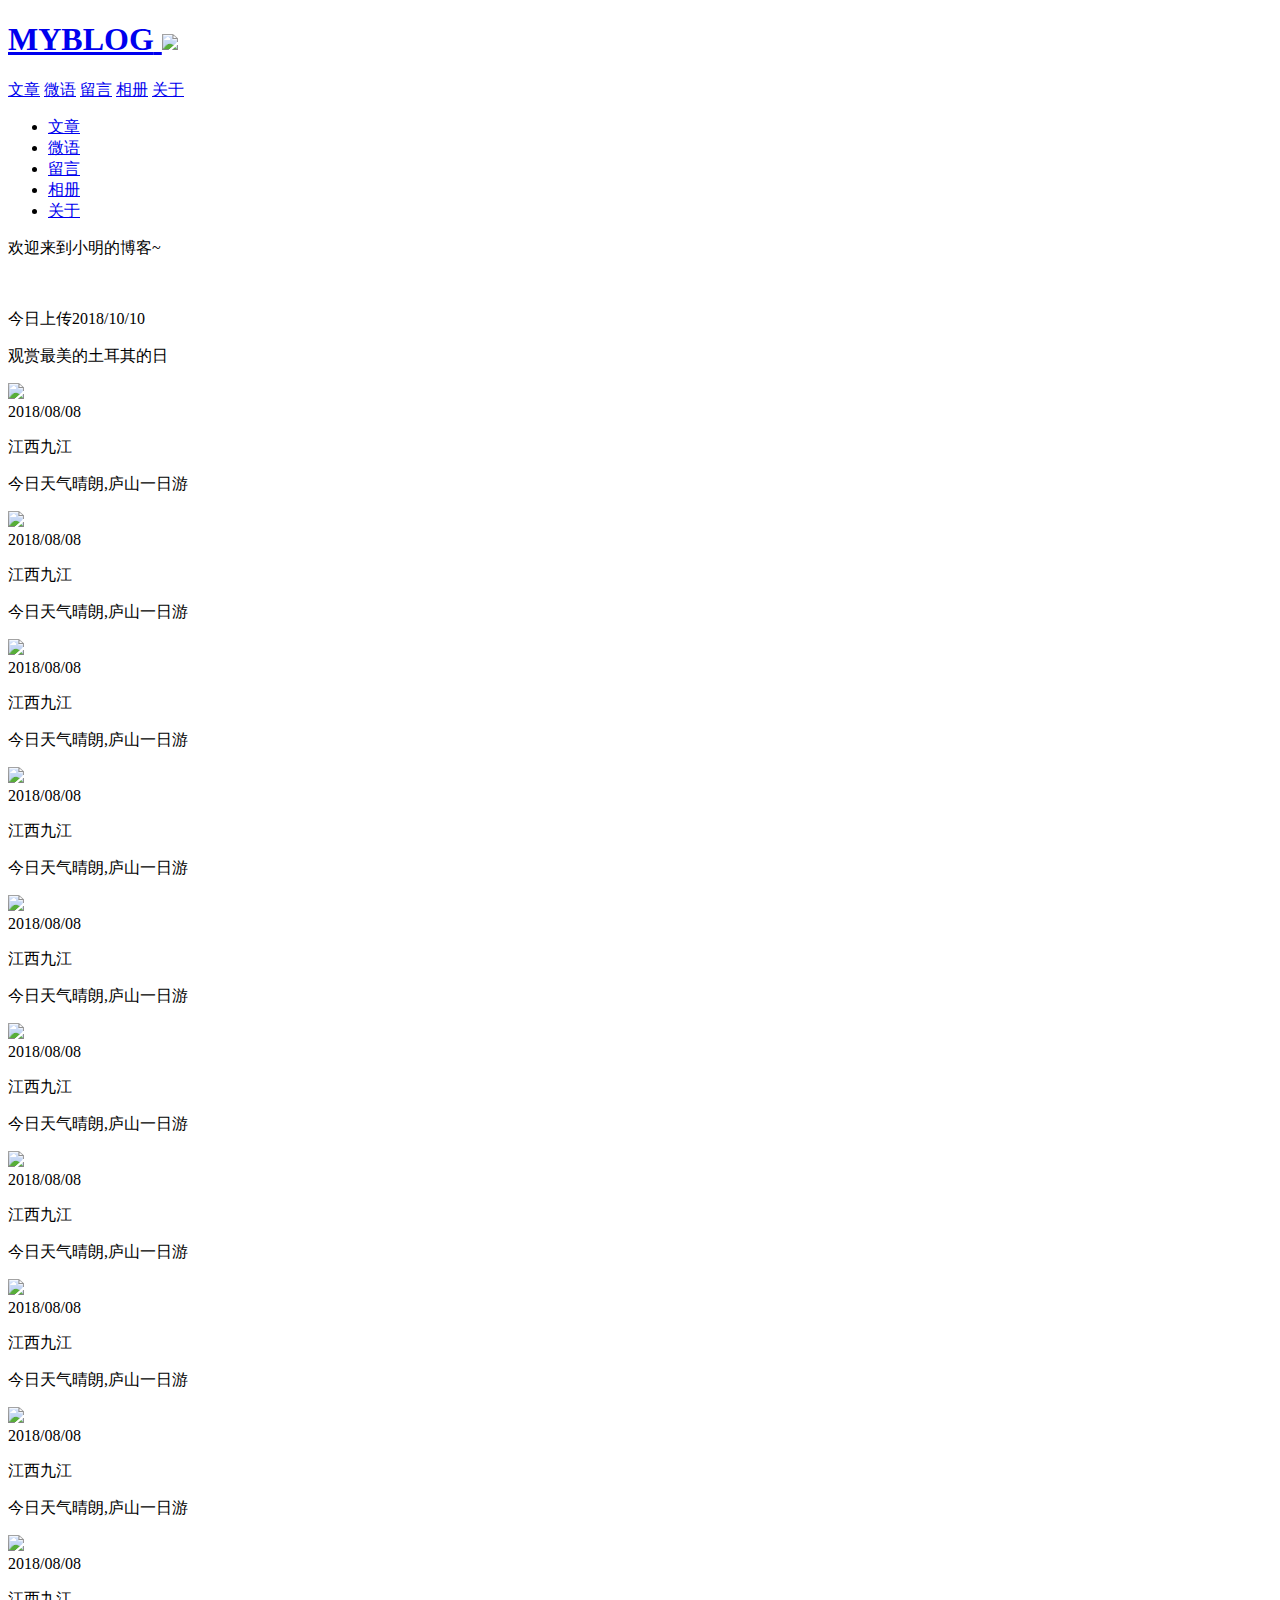
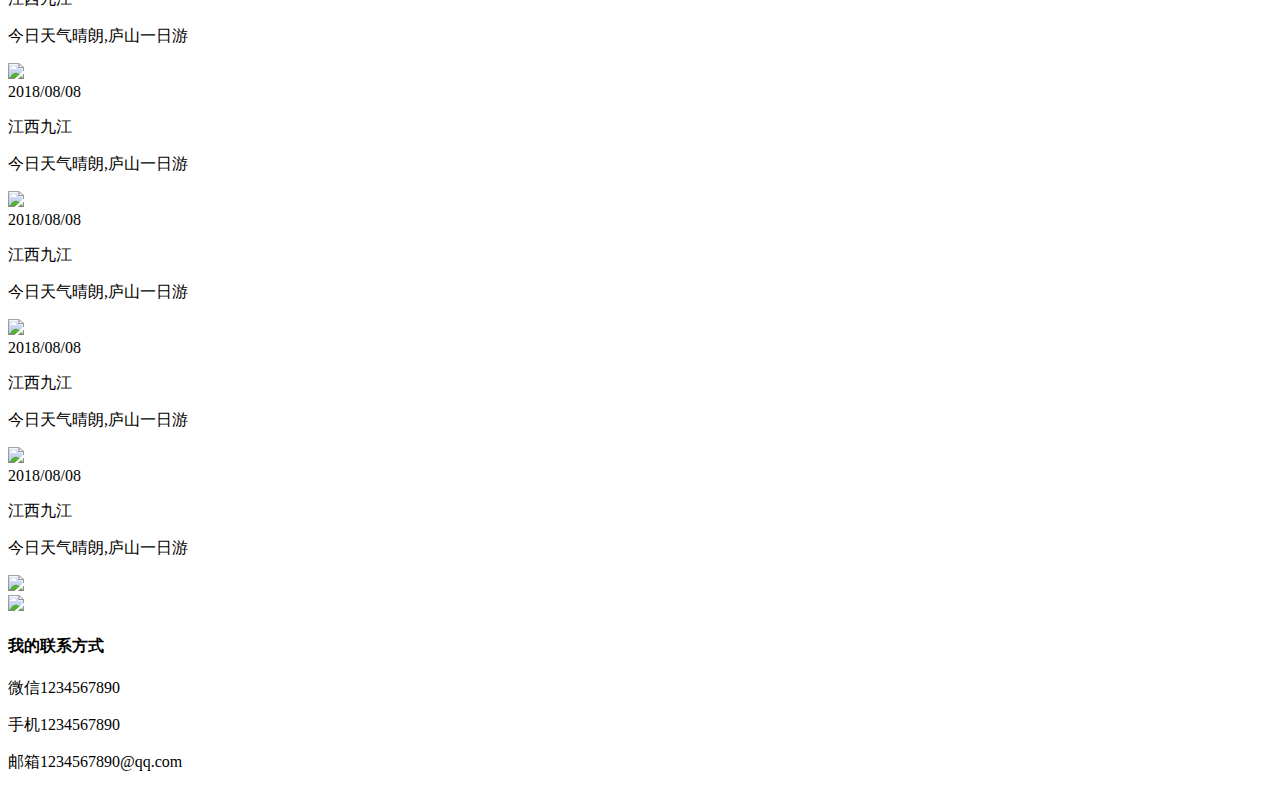
==== src/main/resources/templates/album.html @ 15328c00 "tempate" ====
<!DOCTYPE html>
<html lang="en">
<head>
  <meta charset="UTF-8">
  <meta name="viewport" content="width=device-width, initial-scale=1.0, minimum-scale=1.0, maximum-scale=1.0, user-scalable=0">
  <title>Document</title>
  <link rel="stylesheet" type="text/css" href="../res/layui/css/layui.css">
  <link rel="stylesheet" type="text/css" href="../res/css/main.css">
<!--加载meta IE兼容文件-->
<!--[if lt IE 9]>
<script src="https://oss.maxcdn.com/libs/html5shiv/3.7.0/html5shiv.js"></script>
<script src="https://oss.maxcdn.com/libs/respond.js/1.3.0/respond.min.js"></script>
<![endif]-->
</head>
<body>
  <div class="header">
    <div class="menu-btn">
      <div class="menu"></div>
    </div>
    <h1 class="logo">
      <a href="index.html">
        <span>MYBLOG</span>
        <img src="../res/img/logo.png">
      </a>
    </h1>
    <div class="nav">
      <a href="index.html">文章</a>
      <a href="whisper.html">微语</a>
      <a href="leacots.html">留言</a>
      <a href="album.html"  class="active">相册</a>
      <a href="about.html">关于</a>
    </div>
    <ul class="layui-nav header-down-nav">
      <li class="layui-nav-item"><a href="index.html">文章</a></li>
      <li class="layui-nav-item"><a href="whisper.html">微语</a></li>
      <li class="layui-nav-item"><a href="leacots.html">留言</a></li>
      <li class="layui-nav-item"><a href="album.html"  class="active">相册</a></li>
      <li class="layui-nav-item"><a href="about.html">关于</a></li>
    </ul>
    <p class="welcome-text">
      欢迎来到<span class="name">小明</span>的博客~
    </p>
  </div>

  <div class="album-content w1000"  id="layer-photos-demo" class="layer-photos-demo">
    <div class="img-info">
      <img src="../res/img/xc_img1.jpg" alt="">
      <div class="title">
        <p class="data">今日上传<span>2018/10/10</span></p>
        <p class="text">观赏最美的土耳其的日</p>
      </div>
    </div>
    <div class="img-list">
      <div class="layui-fluid" style="padding:0">
        <div class="layui-row layui-col-space30 space">
          <div class="layui-col-xs12 layui-col-sm4 layui-col-md4">
            <div class="item">
              <img src="../res/img/xc_img3.jpg">
              <div class="cont-text">
                <div class="data">2018/08/08</div>
                <p class="address"><i class="layui-icon layui-icon-location"></i><span>江西九江</span></p>
                <p class="briefly">今日天气晴朗,庐山一日游</p>
              </div>
            </div>
          </div>
          <div class="layui-col-xs12 layui-col-sm4 layui-col-md4">
            <div class="item">
              <img src="../res/img/xc_img4.jpg">
              <div class="cont-text">
                <div class="data">2018/08/08</div>
                <p class="address"><i class="layui-icon layui-icon-location"></i><span>江西九江</span></p>
                <p class="briefly">今日天气晴朗,庐山一日游</p>
              </div>
            </div>
          </div>
          <div class="layui-col-xs12 layui-col-sm4 layui-col-md4">
            <div class="item">
              <img src="../res/img/xc_img5.jpg">
              <div class="cont-text">
                <div class="data">2018/08/08</div>
                <p class="address"><i class="layui-icon layui-icon-location"></i><span>江西九江</span></p>
                <p class="briefly">今日天气晴朗,庐山一日游</p>
              </div>
            </div>
          </div>
          <div class="layui-col-xs12 layui-col-sm4 layui-col-md4">
            <div class="item">
              <img src="../res/img/xc_img3.jpg">
              <div class="cont-text">
                <div class="data">2018/08/08</div>
                <p class="address"><i class="layui-icon layui-icon-location"></i><span>江西九江</span></p>
                <p class="briefly">今日天气晴朗,庐山一日游</p>
              </div>
            </div>
          </div>
          <div class="layui-col-xs12 layui-col-sm4 layui-col-md4">
            <div class="item">
              <img src="../res/img/xc_img4.jpg">
              <div class="cont-text">
                <div class="data">2018/08/08</div>
                <p class="address"><i class="layui-icon layui-icon-location"></i><span>江西九江</span></p>
                <p class="briefly">今日天气晴朗,庐山一日游</p>
              </div>
            </div>
          </div>
          <div class="layui-col-xs12 layui-col-sm4 layui-col-md4">
            <div class="item">
              <img src="../res/img/xc_img5.jpg">
              <div class="cont-text">
                <div class="data">2018/08/08</div>
                <p class="address"><i class="layui-icon layui-icon-location"></i><span>江西九江</span></p>
                <p class="briefly">今日天气晴朗,庐山一日游</p>
              </div>
            </div>
          </div>
          <div class="layui-col-xs12 layui-col-sm4 layui-col-md4">
            <div class="item">
              <img src="../res/img/xc_img3.jpg">
              <div class="cont-text">
                <div class="data">2018/08/08</div>
                <p class="address"><i class="layui-icon layui-icon-location"></i><span>江西九江</span></p>
                <p class="briefly">今日天气晴朗,庐山一日游</p>
              </div>
            </div>
          </div>
          <div class="layui-col-xs12 layui-col-sm4 layui-col-md4">
            <div class="item">
              <img src="../res/img/xc_img4.jpg">
              <div class="cont-text">
                <div class="data">2018/08/08</div>
                <p class="address"><i class="layui-icon layui-icon-location"></i><span>江西九江</span></p>
                <p class="briefly">今日天气晴朗,庐山一日游</p>
              </div>
            </div>
          </div>
          <div class="layui-col-xs12 layui-col-sm4 layui-col-md4">
            <div class="item">
              <img src="../res/img/xc_img5.jpg">
              <div class="cont-text">
                <div class="data">2018/08/08</div>
                <p class="address"><i class="layui-icon layui-icon-location"></i><span>江西九江</span></p>
                <p class="briefly">今日天气晴朗,庐山一日游</p>
              </div>
            </div>
          </div>
          <div class="layui-col-xs12 layui-col-sm4 layui-col-md4">
            <div class="item">
              <img src="../res/img/xc_img3.jpg">
              <div class="cont-text">
                <div class="data">2018/08/08</div>
                <p class="address"><i class="layui-icon layui-icon-location"></i><span>江西九江</span></p>
                <p class="briefly">今日天气晴朗,庐山一日游</p>
              </div>
            </div>
          </div>
          <div class="layui-col-xs12 layui-col-sm4 layui-col-md4">
            <div class="item">
              <img src="../res/img/xc_img4.jpg">
              <div class="cont-text">
                <div class="data">2018/08/08</div>
                <p class="address"><i class="layui-icon layui-icon-location"></i><span>江西九江</span></p>
                <p class="briefly">今日天气晴朗,庐山一日游</p>
              </div>
            </div>
          </div>
          <div class="layui-col-xs12 layui-col-sm4 layui-col-md4">
            <div class="item">
              <img src="../res/img/xc_img5.jpg">
              <div class="cont-text">
                <div class="data">2018/08/08</div>
                <p class="address"><i class="layui-icon layui-icon-location"></i><span>江西九江</span></p>
                <p class="briefly">今日天气晴朗,庐山一日游</p>
              </div>
            </div>
          </div>
          <div class="layui-col-xs12 layui-col-sm4 layui-col-md4">
            <div class="item">
              <img src="../res/img/xc_img3.jpg">
              <div class="cont-text">
                <div class="data">2018/08/08</div>
                <p class="address"><i class="layui-icon layui-icon-location"></i><span>江西九江</span></p>
                <p class="briefly">今日天气晴朗,庐山一日游</p>
              </div>
            </div>
          </div>
          <div class="layui-col-xs12 layui-col-sm4 layui-col-md4">
            <div class="item">
              <img src="../res/img/xc_img4.jpg">
              <div class="cont-text">
                <div class="data">2018/08/08</div>
                <p class="address"><i class="layui-icon layui-icon-location"></i><span>江西九江</span></p>
                <p class="briefly">今日天气晴朗,庐山一日游</p>
              </div>
            </div>
          </div>
        </div>
      </div>
      <div id="demo"></div>
    </div>
  </div>


  <div class="footer-wrap">
    <div class="footer w1000">
      <div class="qrcode">
        <img src="../res/img/erweima.jpg">
      </div>
      <div class="practice-mode">
        <img src="../res/img/down_img.jpg">
        <div class="text">
          <h4 class="title">我的联系方式</h4>
          <p>微信<span class="WeChat">1234567890</span></p>
          <p>手机<span class="iphone">1234567890</span></p>
          <p>邮箱<span class="email">1234567890@qq.com</span></p>
        </div>
      </div>
    </div>
  </div>
  <script type="text/javascript" src="../res/layui/layui.js"></script>
  <script type="text/javascript">
   layui.config({
      base: '../res/js/util/'
    }).use(['element','laypage','form','layer','menu'],function(){
      element = layui.element,laypage = layui.laypage,form = layui.form,layer = layui.layer,menu = layui.menu;
      laypage.render({
        elem: 'demo'
        ,count: 70 //数据总数，从服务端得到
      });
      layer.photos({
        photos: '#layer-photos-demo'
        ,anim: 5 //0-6的选择，指定弹出图片动画类型，默认随机（请注意，3.0之前的版本用shift参数）
        ,tab:function(pic,layero){
          console.log(pic,layero)
        }
      });
      menu.init(); 
    })
  </script>
</body>
</html>
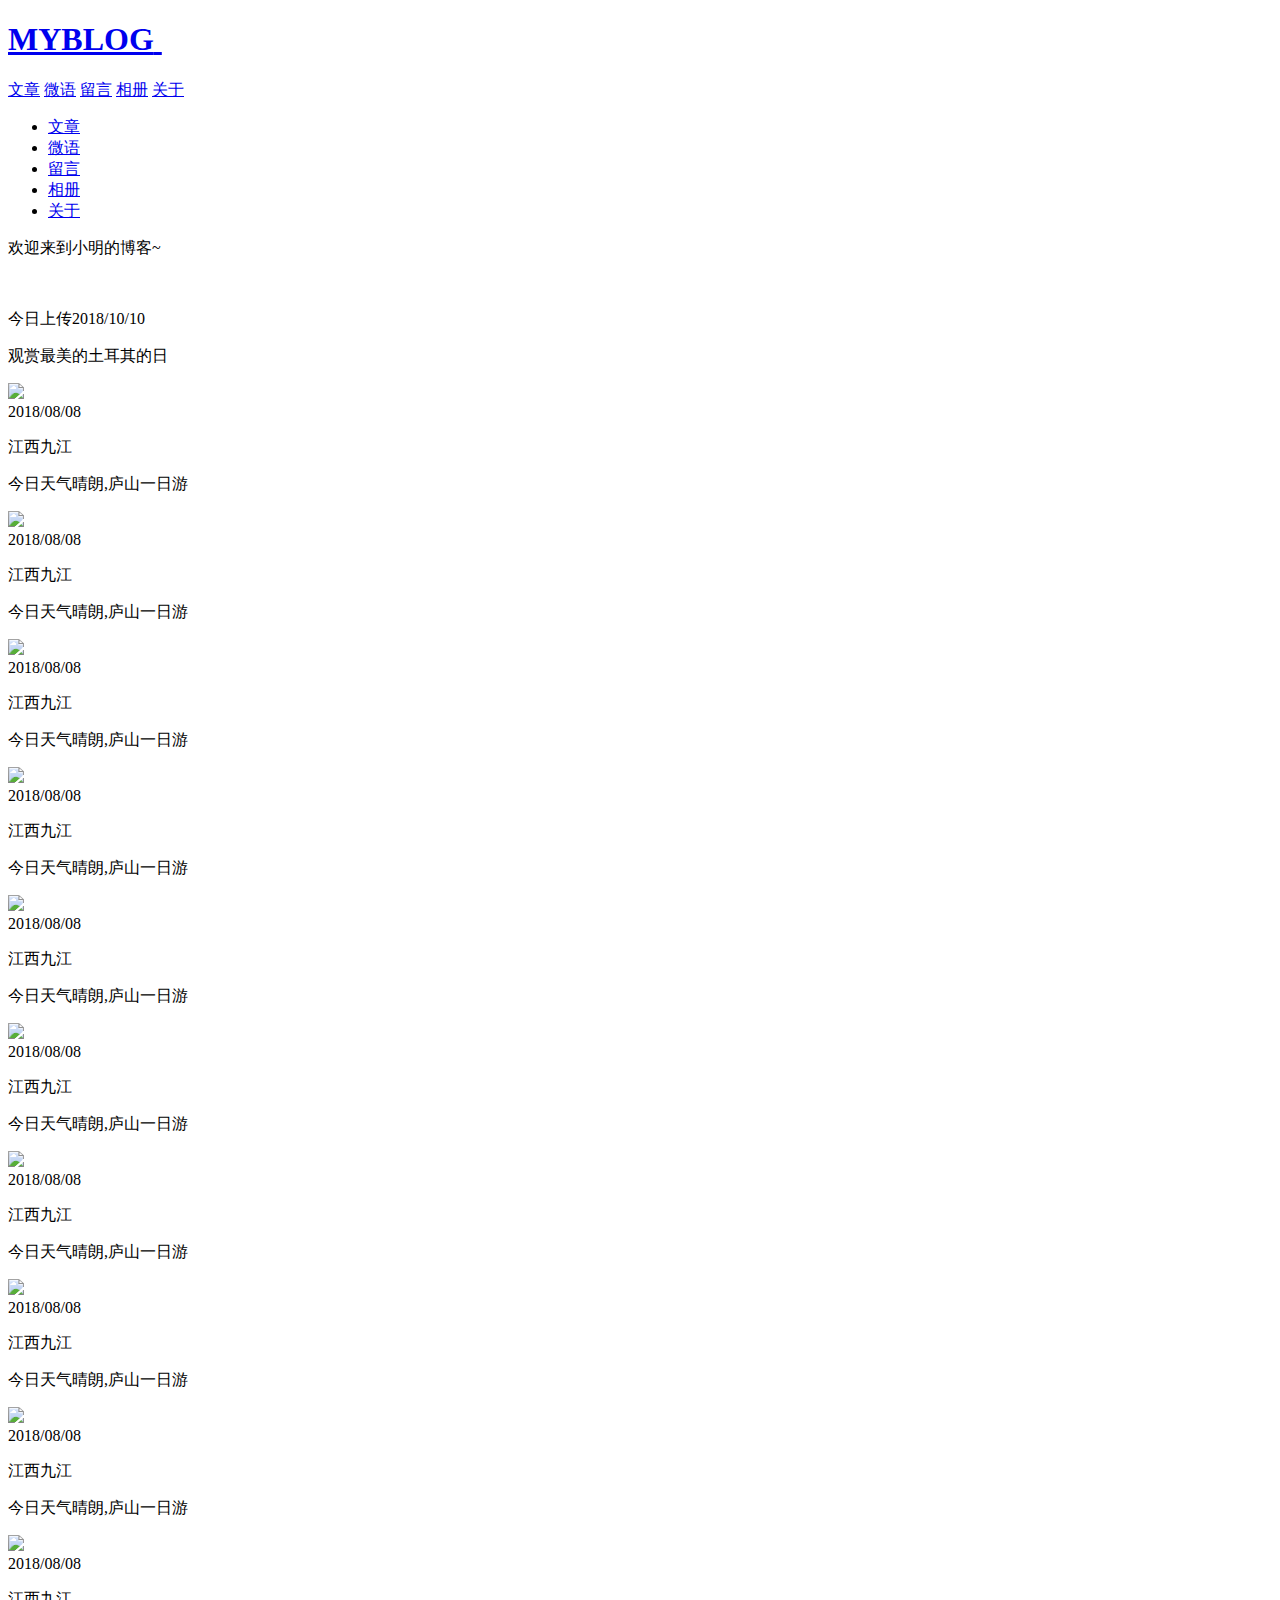
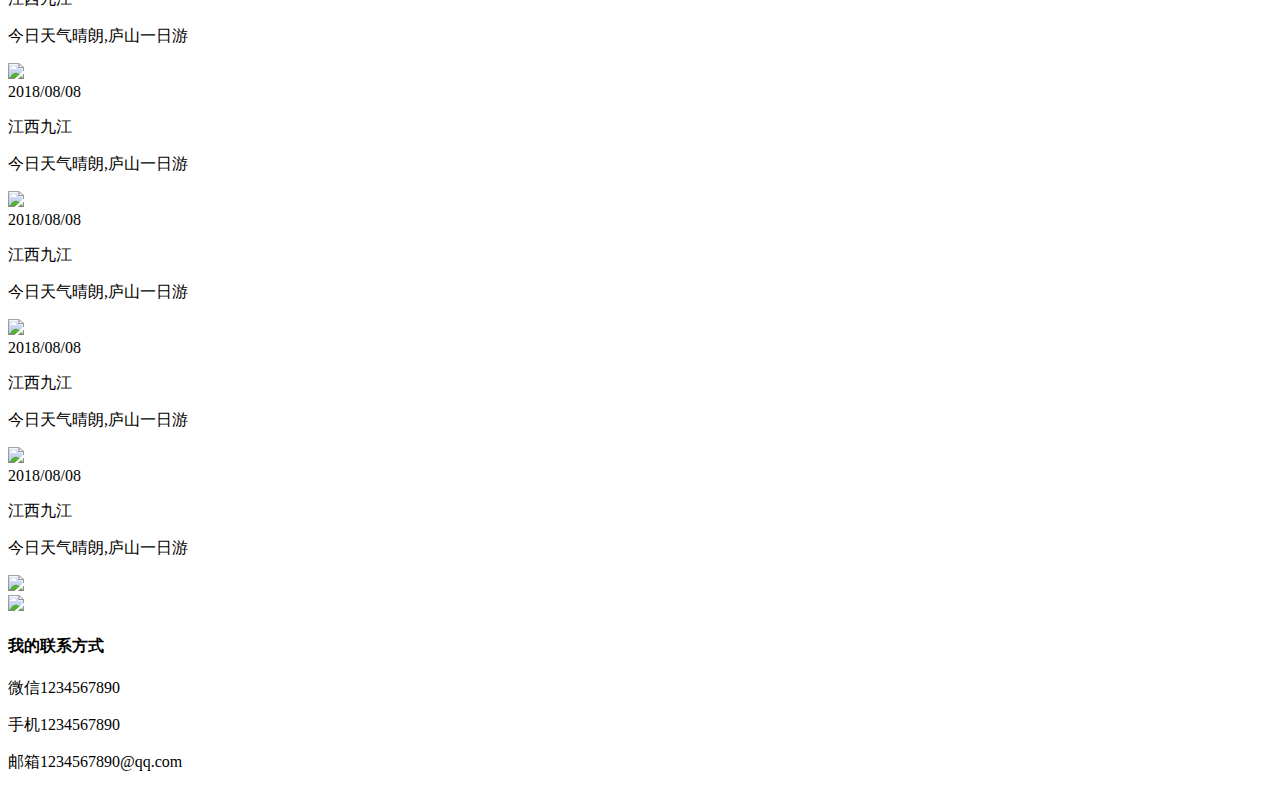
==== commit ba489ed0: "增加Markdown" ====
--- a/src/main/resources/templates/album.html
+++ b/src/main/resources/templates/album.html
@@ -1,15 +1,15 @@
 <!DOCTYPE html>
-<html lang="en">
+<html lang="en" xmlns:th="http://www.thymeleaf.org">
 <head>
   <meta charset="UTF-8">
   <meta name="viewport" content="width=device-width, initial-scale=1.0, minimum-scale=1.0, maximum-scale=1.0, user-scalable=0">
   <title>Document</title>
-  <link rel="stylesheet" type="text/css" href="../res/layui/css/layui.css">
-  <link rel="stylesheet" type="text/css" href="../res/css/main.css">
+  <link rel="stylesheet" type="text/css" th:href="@{/static/layui/css/layui.css}">
+  <link rel="stylesheet" type="text/css" th:href="@{/static/css/main.css}">
 <!--加载meta IE兼容文件-->
 <!--[if lt IE 9]>
-<script src="https://oss.maxcdn.com/libs/html5shiv/3.7.0/html5shiv.js"></script>
-<script src="https://oss.maxcdn.com/libs/respond.js/1.3.0/respond.min.js"></script>
+<script th:src="@{https://oss.maxcdn.com/libs/html5shiv/3.7.0/html5shiv.js}"></script>
+<script th:src="@{https://oss.maxcdn.com/libs/respond.js/1.3.0/respond.min.js}"></script>
 <![endif]-->
 </head>
 <body>
@@ -20,7 +20,7 @@
     <h1 class="logo">
       <a href="index.html">
         <span>MYBLOG</span>
-        <img src="../res/img/logo.png">
+        <img th:src="@{/static/img/logo.png}">
       </a>
     </h1>
     <div class="nav">
@@ -42,9 +42,9 @@
     </p>
   </div>
 
-  <div class="album-content w1000"  id="layer-photos-demo" class="layer-photos-demo">
+  <div class="album-content w1000 layer-photos-demo"  id="layer-photos-demo" >
     <div class="img-info">
-      <img src="../res/img/xc_img1.jpg" alt="">
+      <img th:src="@{/static/img/xc_img1.jpg}" alt="">
       <div class="title">
         <p class="data">今日上传<span>2018/10/10</span></p>
         <p class="text">观赏最美的土耳其的日</p>
@@ -55,137 +55,137 @@
         <div class="layui-row layui-col-space30 space">
           <div class="layui-col-xs12 layui-col-sm4 layui-col-md4">
             <div class="item">
-              <img src="../res/img/xc_img3.jpg">
-              <div class="cont-text">
-                <div class="data">2018/08/08</div>
-                <p class="address"><i class="layui-icon layui-icon-location"></i><span>江西九江</span></p>
-                <p class="briefly">今日天气晴朗,庐山一日游</p>
-              </div>
-            </div>
-          </div>
-          <div class="layui-col-xs12 layui-col-sm4 layui-col-md4">
-            <div class="item">
-              <img src="../res/img/xc_img4.jpg">
-              <div class="cont-text">
-                <div class="data">2018/08/08</div>
-                <p class="address"><i class="layui-icon layui-icon-location"></i><span>江西九江</span></p>
-                <p class="briefly">今日天气晴朗,庐山一日游</p>
-              </div>
-            </div>
-          </div>
-          <div class="layui-col-xs12 layui-col-sm4 layui-col-md4">
-            <div class="item">
-              <img src="../res/img/xc_img5.jpg">
-              <div class="cont-text">
-                <div class="data">2018/08/08</div>
-                <p class="address"><i class="layui-icon layui-icon-location"></i><span>江西九江</span></p>
-                <p class="briefly">今日天气晴朗,庐山一日游</p>
-              </div>
-            </div>
-          </div>
-          <div class="layui-col-xs12 layui-col-sm4 layui-col-md4">
-            <div class="item">
-              <img src="../res/img/xc_img3.jpg">
-              <div class="cont-text">
-                <div class="data">2018/08/08</div>
-                <p class="address"><i class="layui-icon layui-icon-location"></i><span>江西九江</span></p>
-                <p class="briefly">今日天气晴朗,庐山一日游</p>
-              </div>
-            </div>
-          </div>
-          <div class="layui-col-xs12 layui-col-sm4 layui-col-md4">
-            <div class="item">
-              <img src="../res/img/xc_img4.jpg">
-              <div class="cont-text">
-                <div class="data">2018/08/08</div>
-                <p class="address"><i class="layui-icon layui-icon-location"></i><span>江西九江</span></p>
-                <p class="briefly">今日天气晴朗,庐山一日游</p>
-              </div>
-            </div>
-          </div>
-          <div class="layui-col-xs12 layui-col-sm4 layui-col-md4">
-            <div class="item">
-              <img src="../res/img/xc_img5.jpg">
-              <div class="cont-text">
-                <div class="data">2018/08/08</div>
-                <p class="address"><i class="layui-icon layui-icon-location"></i><span>江西九江</span></p>
-                <p class="briefly">今日天气晴朗,庐山一日游</p>
-              </div>
-            </div>
-          </div>
-          <div class="layui-col-xs12 layui-col-sm4 layui-col-md4">
-            <div class="item">
-              <img src="../res/img/xc_img3.jpg">
-              <div class="cont-text">
-                <div class="data">2018/08/08</div>
-                <p class="address"><i class="layui-icon layui-icon-location"></i><span>江西九江</span></p>
-                <p class="briefly">今日天气晴朗,庐山一日游</p>
-              </div>
-            </div>
-          </div>
-          <div class="layui-col-xs12 layui-col-sm4 layui-col-md4">
-            <div class="item">
-              <img src="../res/img/xc_img4.jpg">
-              <div class="cont-text">
-                <div class="data">2018/08/08</div>
-                <p class="address"><i class="layui-icon layui-icon-location"></i><span>江西九江</span></p>
-                <p class="briefly">今日天气晴朗,庐山一日游</p>
-              </div>
-            </div>
-          </div>
-          <div class="layui-col-xs12 layui-col-sm4 layui-col-md4">
-            <div class="item">
-              <img src="../res/img/xc_img5.jpg">
-              <div class="cont-text">
-                <div class="data">2018/08/08</div>
-                <p class="address"><i class="layui-icon layui-icon-location"></i><span>江西九江</span></p>
-                <p class="briefly">今日天气晴朗,庐山一日游</p>
-              </div>
-            </div>
-          </div>
-          <div class="layui-col-xs12 layui-col-sm4 layui-col-md4">
-            <div class="item">
-              <img src="../res/img/xc_img3.jpg">
-              <div class="cont-text">
-                <div class="data">2018/08/08</div>
-                <p class="address"><i class="layui-icon layui-icon-location"></i><span>江西九江</span></p>
-                <p class="briefly">今日天气晴朗,庐山一日游</p>
-              </div>
-            </div>
-          </div>
-          <div class="layui-col-xs12 layui-col-sm4 layui-col-md4">
-            <div class="item">
-              <img src="../res/img/xc_img4.jpg">
-              <div class="cont-text">
-                <div class="data">2018/08/08</div>
-                <p class="address"><i class="layui-icon layui-icon-location"></i><span>江西九江</span></p>
-                <p class="briefly">今日天气晴朗,庐山一日游</p>
-              </div>
-            </div>
-          </div>
-          <div class="layui-col-xs12 layui-col-sm4 layui-col-md4">
-            <div class="item">
-              <img src="../res/img/xc_img5.jpg">
-              <div class="cont-text">
-                <div class="data">2018/08/08</div>
-                <p class="address"><i class="layui-icon layui-icon-location"></i><span>江西九江</span></p>
-                <p class="briefly">今日天气晴朗,庐山一日游</p>
-              </div>
-            </div>
-          </div>
-          <div class="layui-col-xs12 layui-col-sm4 layui-col-md4">
-            <div class="item">
-              <img src="../res/img/xc_img3.jpg">
-              <div class="cont-text">
-                <div class="data">2018/08/08</div>
-                <p class="address"><i class="layui-icon layui-icon-location"></i><span>江西九江</span></p>
-                <p class="briefly">今日天气晴朗,庐山一日游</p>
-              </div>
-            </div>
-          </div>
-          <div class="layui-col-xs12 layui-col-sm4 layui-col-md4">
-            <div class="item">
-              <img src="../res/img/xc_img4.jpg">
+              <img src="@{/static/img/xc_img3.jpg">
+              <div class="cont-text">
+                <div class="data">2018/08/08</div>
+                <p class="address"><i class="layui-icon layui-icon-location"></i><span>江西九江</span></p>
+                <p class="briefly">今日天气晴朗,庐山一日游</p>
+              </div>
+            </div>
+          </div>
+          <div class="layui-col-xs12 layui-col-sm4 layui-col-md4">
+            <div class="item">
+              <img src="@{/static/img/xc_img4.jpg">
+              <div class="cont-text">
+                <div class="data">2018/08/08</div>
+                <p class="address"><i class="layui-icon layui-icon-location"></i><span>江西九江</span></p>
+                <p class="briefly">今日天气晴朗,庐山一日游</p>
+              </div>
+            </div>
+          </div>
+          <div class="layui-col-xs12 layui-col-sm4 layui-col-md4">
+            <div class="item">
+              <img src="@{/static/img/xc_img5.jpg">
+              <div class="cont-text">
+                <div class="data">2018/08/08</div>
+                <p class="address"><i class="layui-icon layui-icon-location"></i><span>江西九江</span></p>
+                <p class="briefly">今日天气晴朗,庐山一日游</p>
+              </div>
+            </div>
+          </div>
+          <div class="layui-col-xs12 layui-col-sm4 layui-col-md4">
+            <div class="item">
+              <img src="@{/static/img/xc_img3.jpg">
+              <div class="cont-text">
+                <div class="data">2018/08/08</div>
+                <p class="address"><i class="layui-icon layui-icon-location"></i><span>江西九江</span></p>
+                <p class="briefly">今日天气晴朗,庐山一日游</p>
+              </div>
+            </div>
+          </div>
+          <div class="layui-col-xs12 layui-col-sm4 layui-col-md4">
+            <div class="item">
+              <img src="@{/static/img/xc_img4.jpg">
+              <div class="cont-text">
+                <div class="data">2018/08/08</div>
+                <p class="address"><i class="layui-icon layui-icon-location"></i><span>江西九江</span></p>
+                <p class="briefly">今日天气晴朗,庐山一日游</p>
+              </div>
+            </div>
+          </div>
+          <div class="layui-col-xs12 layui-col-sm4 layui-col-md4">
+            <div class="item">
+              <img src="@{/static/img/xc_img5.jpg">
+              <div class="cont-text">
+                <div class="data">2018/08/08</div>
+                <p class="address"><i class="layui-icon layui-icon-location"></i><span>江西九江</span></p>
+                <p class="briefly">今日天气晴朗,庐山一日游</p>
+              </div>
+            </div>
+          </div>
+          <div class="layui-col-xs12 layui-col-sm4 layui-col-md4">
+            <div class="item">
+              <img src="@{/static/img/xc_img3.jpg">
+              <div class="cont-text">
+                <div class="data">2018/08/08</div>
+                <p class="address"><i class="layui-icon layui-icon-location"></i><span>江西九江</span></p>
+                <p class="briefly">今日天气晴朗,庐山一日游</p>
+              </div>
+            </div>
+          </div>
+          <div class="layui-col-xs12 layui-col-sm4 layui-col-md4">
+            <div class="item">
+              <img src="@{/static/img/xc_img4.jpg">
+              <div class="cont-text">
+                <div class="data">2018/08/08</div>
+                <p class="address"><i class="layui-icon layui-icon-location"></i><span>江西九江</span></p>
+                <p class="briefly">今日天气晴朗,庐山一日游</p>
+              </div>
+            </div>
+          </div>
+          <div class="layui-col-xs12 layui-col-sm4 layui-col-md4">
+            <div class="item">
+              <img src="@{/static/img/xc_img5.jpg">
+              <div class="cont-text">
+                <div class="data">2018/08/08</div>
+                <p class="address"><i class="layui-icon layui-icon-location"></i><span>江西九江</span></p>
+                <p class="briefly">今日天气晴朗,庐山一日游</p>
+              </div>
+            </div>
+          </div>
+          <div class="layui-col-xs12 layui-col-sm4 layui-col-md4">
+            <div class="item">
+              <img src="@{/static/img/xc_img3.jpg">
+              <div class="cont-text">
+                <div class="data">2018/08/08</div>
+                <p class="address"><i class="layui-icon layui-icon-location"></i><span>江西九江</span></p>
+                <p class="briefly">今日天气晴朗,庐山一日游</p>
+              </div>
+            </div>
+          </div>
+          <div class="layui-col-xs12 layui-col-sm4 layui-col-md4">
+            <div class="item">
+              <img src="@{/static/img/xc_img4.jpg">
+              <div class="cont-text">
+                <div class="data">2018/08/08</div>
+                <p class="address"><i class="layui-icon layui-icon-location"></i><span>江西九江</span></p>
+                <p class="briefly">今日天气晴朗,庐山一日游</p>
+              </div>
+            </div>
+          </div>
+          <div class="layui-col-xs12 layui-col-sm4 layui-col-md4">
+            <div class="item">
+              <img src="@{/static/img/xc_img5.jpg">
+              <div class="cont-text">
+                <div class="data">2018/08/08</div>
+                <p class="address"><i class="layui-icon layui-icon-location"></i><span>江西九江</span></p>
+                <p class="briefly">今日天气晴朗,庐山一日游</p>
+              </div>
+            </div>
+          </div>
+          <div class="layui-col-xs12 layui-col-sm4 layui-col-md4">
+            <div class="item">
+              <img src="@{/static/img/xc_img3.jpg">
+              <div class="cont-text">
+                <div class="data">2018/08/08</div>
+                <p class="address"><i class="layui-icon layui-icon-location"></i><span>江西九江</span></p>
+                <p class="briefly">今日天气晴朗,庐山一日游</p>
+              </div>
+            </div>
+          </div>
+          <div class="layui-col-xs12 layui-col-sm4 layui-col-md4">
+            <div class="item">
+              <img src="@{/static/img/xc_img4.jpg">
               <div class="cont-text">
                 <div class="data">2018/08/08</div>
                 <p class="address"><i class="layui-icon layui-icon-location"></i><span>江西九江</span></p>
@@ -203,10 +203,10 @@
   <div class="footer-wrap">
     <div class="footer w1000">
       <div class="qrcode">
-        <img src="../res/img/erweima.jpg">
+        <img src="@{/static/img/erweima.jpg">
       </div>
       <div class="practice-mode">
-        <img src="../res/img/down_img.jpg">
+        <img src="@{/static/img/down_img.jpg">
         <div class="text">
           <h4 class="title">我的联系方式</h4>
           <p>微信<span class="WeChat">1234567890</span></p>
@@ -216,10 +216,10 @@
       </div>
     </div>
   </div>
-  <script type="text/javascript" src="../res/layui/layui.js"></script>
+  <script type="text/javascript" th:src="@{/static/layui/layui.js}"></script>
   <script type="text/javascript">
    layui.config({
-      base: '../res/js/util/'
+      base: '@{/static/js/util/'
     }).use(['element','laypage','form','layer','menu'],function(){
       element = layui.element,laypage = layui.laypage,form = layui.form,layer = layui.layer,menu = layui.menu;
       laypage.render({
